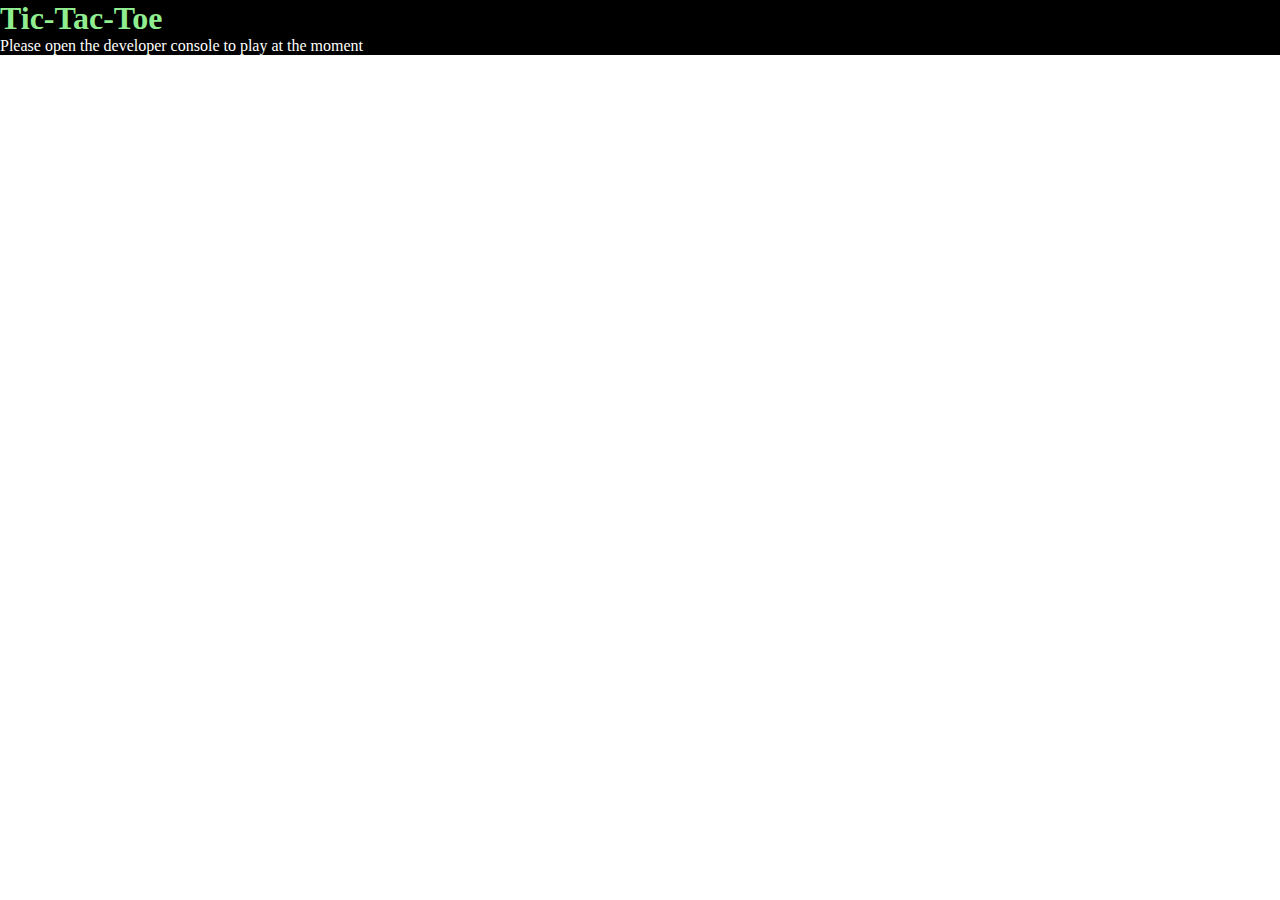
==== index.html @ 272b8ee3 "Initial scaffolding ready" ====
<!DOCTYPE html>
<html>

<head>
    <title>Tic-Tac-Toe</title>
    <link rel="stylesheet" href="main.css" />
    <script src="main.js"></script>
</head>

<body>
    <div>
        <h1>Tic-Tac-Toe</h1>
        <p>Please open the developer console to play at the moment</p>
    </div>
</body>

</html>
---- main.css ----
body,
body * {
  margin: 0px;
}
div {
  background-color: black;
  color: white;
}
h1 {
  color: lightgreen;
}
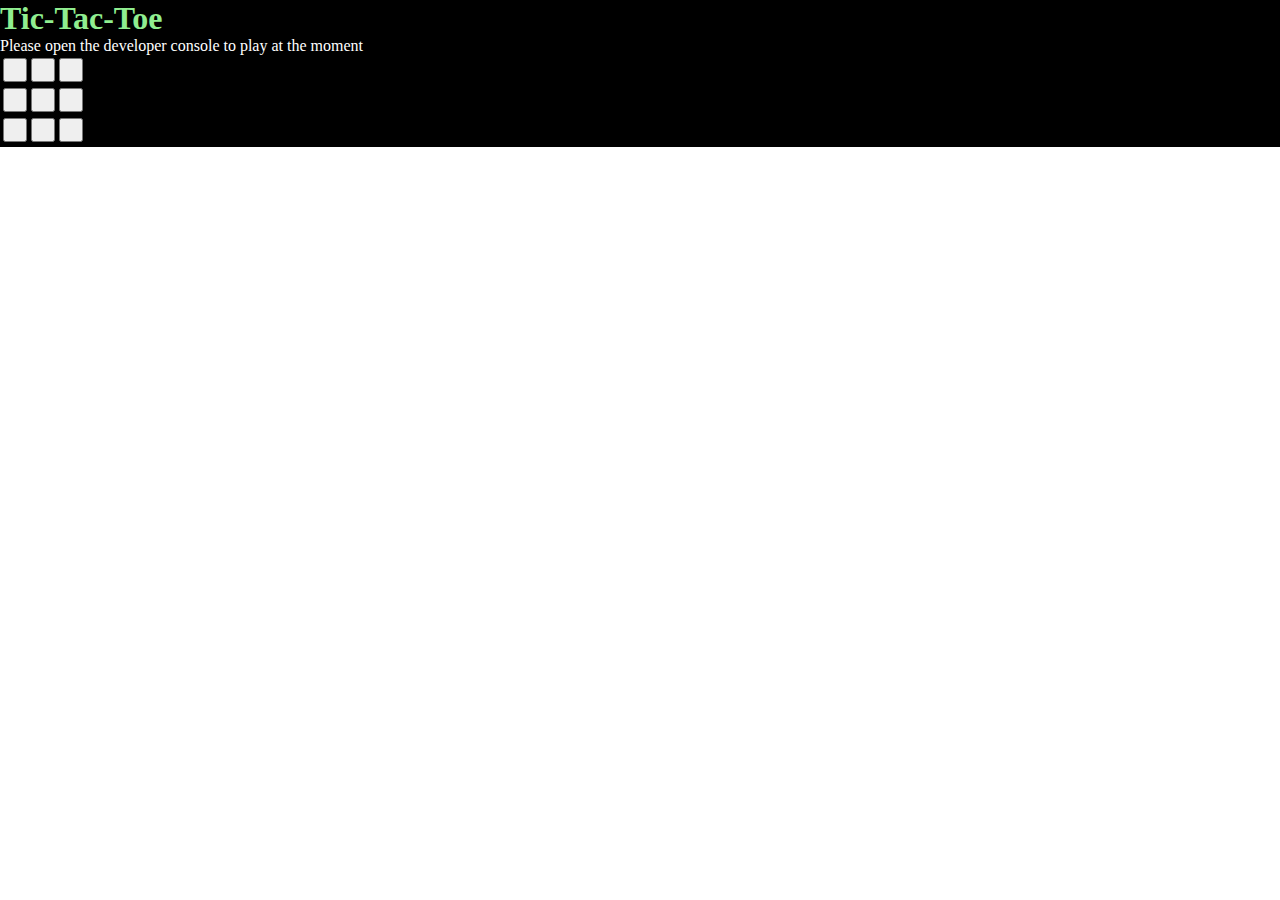
==== commit 79f673d9: "Initial display of gameplay" ====
--- a/index.html
+++ b/index.html
@@ -11,6 +11,41 @@
     <div>
         <h1>Tic-Tac-Toe</h1>
         <p>Please open the developer console to play at the moment</p>
+        <table>
+            <tr>
+                <td><button type="button" onclick="makeMove(0, 0)">
+
+                    </button></td>
+                <td><button type="button" onclick="makeMove(0, 1)">
+
+                    </button></td>
+                <td><button type="button" onclick="makeMove(0, 2)">
+
+                    </button></td>
+            </tr>
+            <tr>
+                <td><button type="button" onclick="makeMove(1, 0)">
+
+                    </button></td>
+                <td><button type="button" onclick="makeMove(1, 1)">
+
+                    </button></td>
+                <td><button type="button" onclick="makeMove(1, 2)">
+
+                    </button></td>
+            </tr>
+            <tr>
+                <td><button type="button" onclick="makeMove(2, 0)">
+
+                    </button></td>
+                <td><button type="button" onclick="makeMove(2, 1)">
+
+                    </button></td>
+                <td><button type="button" onclick="makeMove(2, 2)">
+
+                    </button></td>
+            </tr>
+        </table>
     </div>
 </body>
 
--- a/main.css
+++ b/main.css
@@ -8,4 +8,17 @@
 }
 h1 {
   color: lightgreen;
+}
+
+button {
+    width: 1.5rem;
+    height: 1.5rem;
+    font-size: 1rem;
+    text-align: center;
+    padding: 0px;
+}
+
+button:disabled {
+    color: white;
+    background-color: black;
 }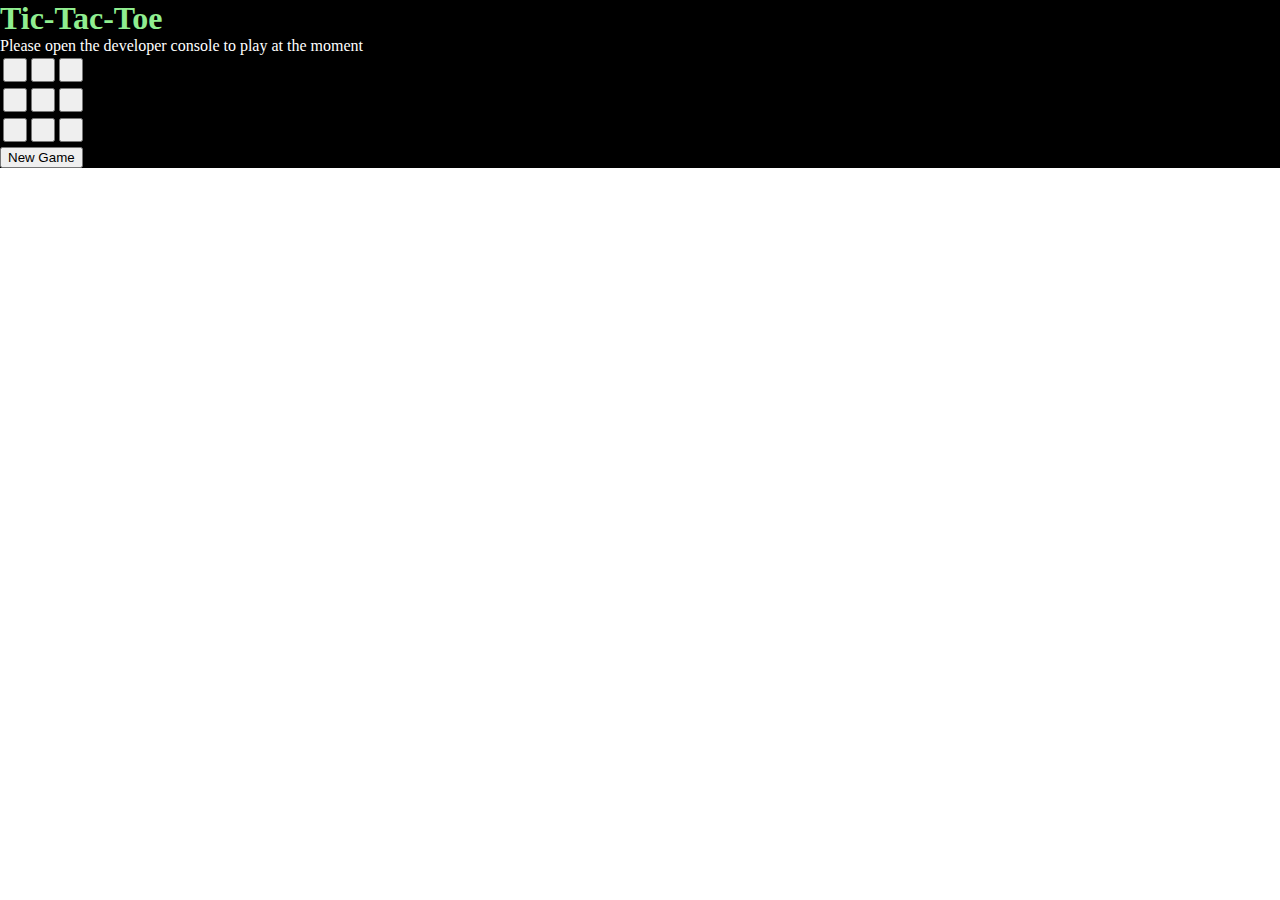
==== commit 1ddfa070: "Added new game button and code" ====
--- a/index.html
+++ b/index.html
@@ -11,42 +11,44 @@
     <div>
         <h1>Tic-Tac-Toe</h1>
         <p>Please open the developer console to play at the moment</p>
-        <table>
-            <tr>
-                <td><button type="button" onclick="makeMove(0, 0)">
+        <table role="grid">
+            <tr role="row">
+                <td role="gridcell"><button type="button" onclick="makeMove(0, 0)">
 
                     </button></td>
-                <td><button type="button" onclick="makeMove(0, 1)">
+                <td role="gridcell"><button type="button" onclick="makeMove(0, 1)">
 
                     </button></td>
-                <td><button type="button" onclick="makeMove(0, 2)">
+                <td role="gridcell"><button type="button" onclick="makeMove(0, 2)">
 
                     </button></td>
             </tr>
-            <tr>
-                <td><button type="button" onclick="makeMove(1, 0)">
+            <tr role="row">
+                <td role="gridcell"><button type="button" onclick="makeMove(1, 0)">
 
                     </button></td>
-                <td><button type="button" onclick="makeMove(1, 1)">
+                <td role="gridcell"><button type="button" onclick="makeMove(1, 1)">
 
                     </button></td>
-                <td><button type="button" onclick="makeMove(1, 2)">
+                <td role="gridcell"><button type="button" onclick="makeMove(1, 2)">
 
                     </button></td>
             </tr>
-            <tr>
-                <td><button type="button" onclick="makeMove(2, 0)">
+            <tr role="row">
+                <td role="gridcell"><button type="button" onclick="makeMove(2, 0)">
 
                     </button></td>
-                <td><button type="button" onclick="makeMove(2, 1)">
+                <td role="gridcell"><button type="button" onclick="makeMove(2, 1)">
 
                     </button></td>
-                <td><button type="button" onclick="makeMove(2, 2)">
+                <td role="gridcell"><button type="button" onclick="makeMove(2, 2)">
 
                     </button></td>
             </tr>
         </table>
+        <button onclick="newGame()">New Game</button>
     </div>
+    <script src="accessible-table-grid.js"></script>
 </body>
 
 </html>--- a/main.css
+++ b/main.css
@@ -10,7 +10,7 @@
   color: lightgreen;
 }
 
-button {
+table button {
     width: 1.5rem;
     height: 1.5rem;
     font-size: 1rem;
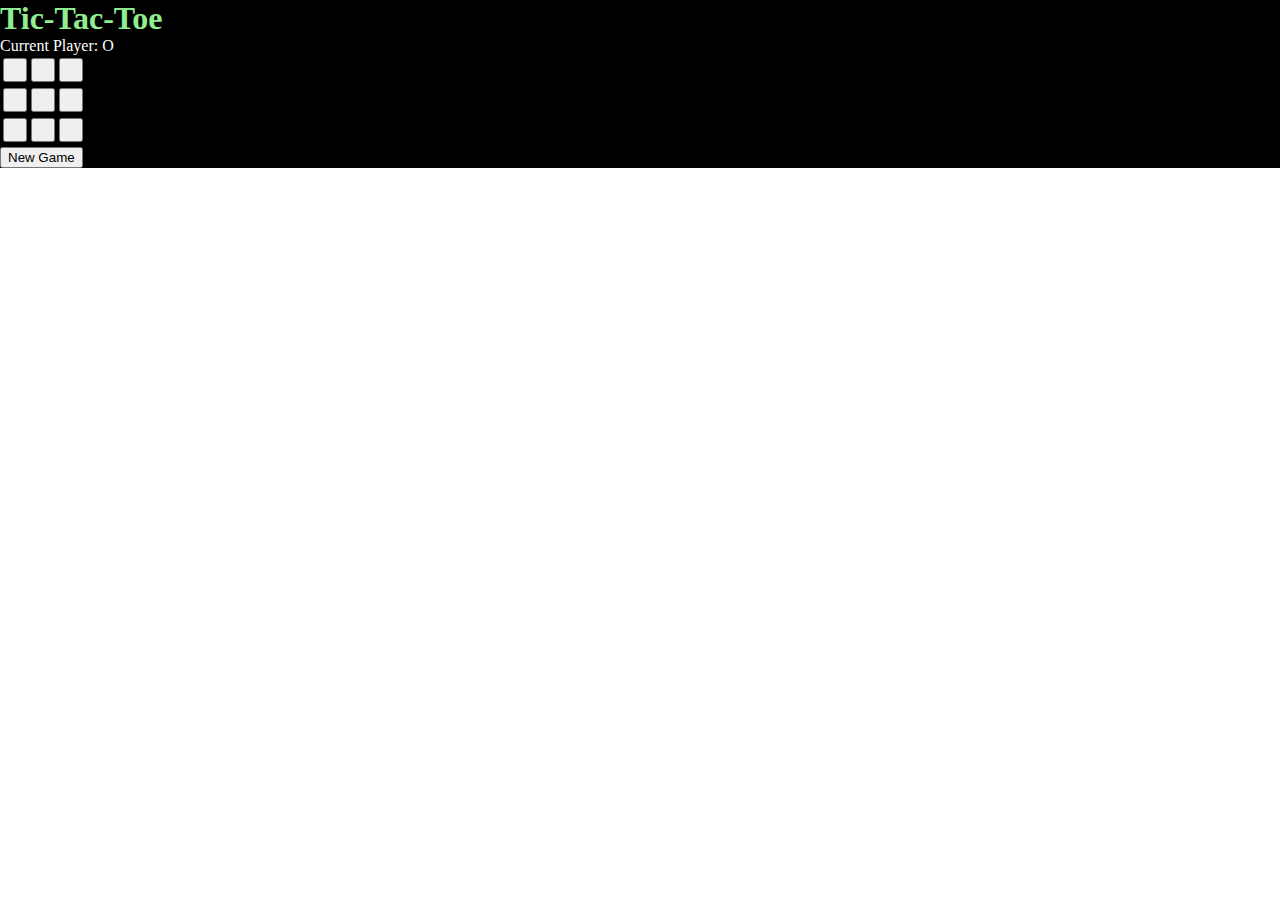
==== commit 0ffa54d7: "Now things seem ready" ====
--- a/index.html
+++ b/index.html
@@ -4,13 +4,12 @@
 <head>
     <title>Tic-Tac-Toe</title>
     <link rel="stylesheet" href="main.css" />
-    <script src="main.js"></script>
 </head>
 
 <body>
     <div>
         <h1>Tic-Tac-Toe</h1>
-        <p>Please open the developer console to play at the moment</p>
+        <p id="playerTurn"></p>
         <table role="grid">
             <tr role="row">
                 <td role="gridcell"><button type="button" onclick="makeMove(0, 0)">
@@ -49,6 +48,7 @@
         <button onclick="newGame()">New Game</button>
     </div>
     <script src="accessible-table-grid.js"></script>
+    <script src="main.js"></script>
 </body>
 
 </html>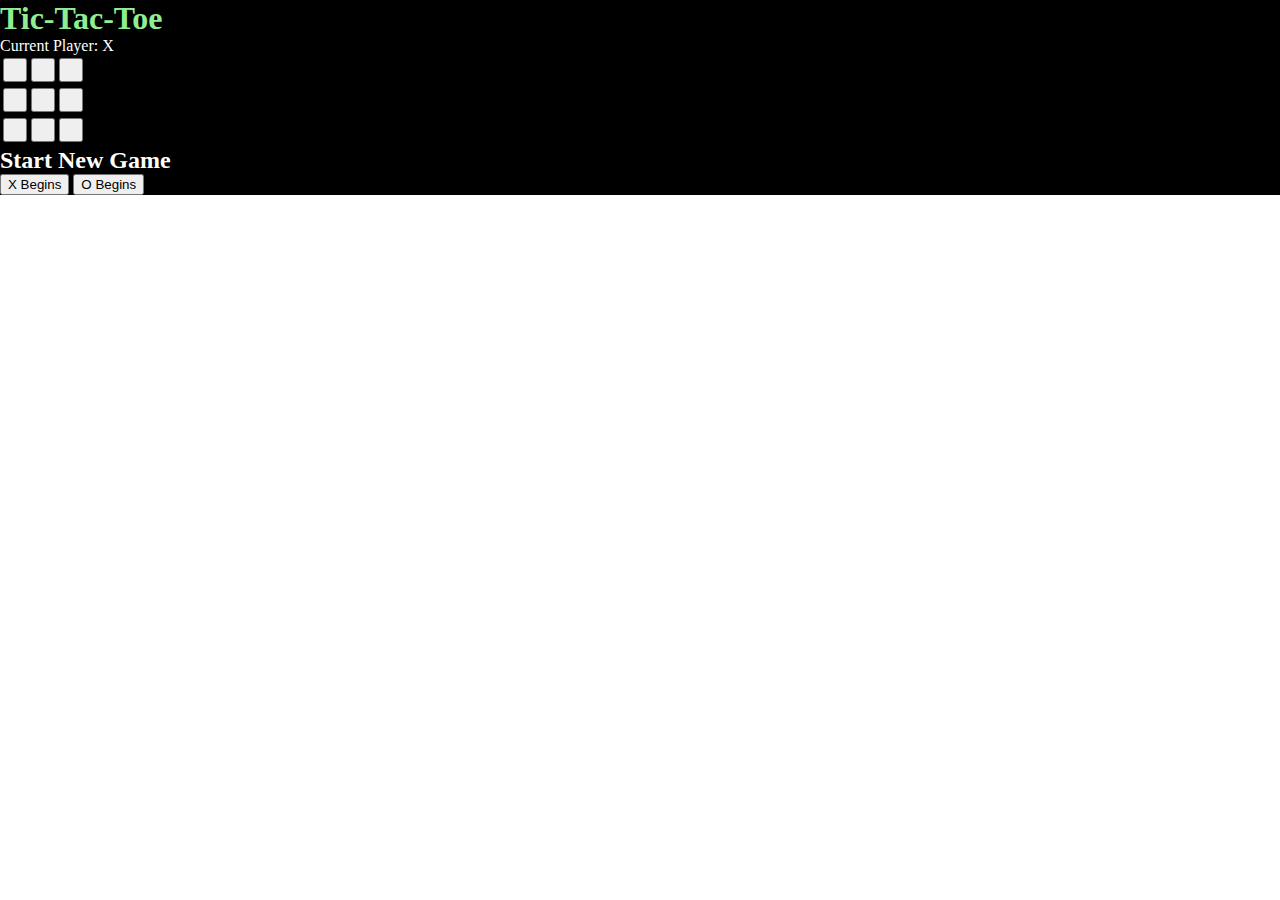
==== commit 5990b047: "Started refactoring - HTML may be ready, JavaScript to support that initial change should be fine." ====
--- a/index.html
+++ b/index.html
@@ -10,45 +10,14 @@
     <div>
         <h1>Tic-Tac-Toe</h1>
         <p id="playerTurn"></p>
-        <table role="grid">
-            <tr role="row">
-                <td role="gridcell"><button type="button" onclick="makeMove(0, 0)">
-
-                    </button></td>
-                <td role="gridcell"><button type="button" onclick="makeMove(0, 1)">
-
-                    </button></td>
-                <td role="gridcell"><button type="button" onclick="makeMove(0, 2)">
-
-                    </button></td>
-            </tr>
-            <tr role="row">
-                <td role="gridcell"><button type="button" onclick="makeMove(1, 0)">
-
-                    </button></td>
-                <td role="gridcell"><button type="button" onclick="makeMove(1, 1)">
-
-                    </button></td>
-                <td role="gridcell"><button type="button" onclick="makeMove(1, 2)">
-
-                    </button></td>
-            </tr>
-            <tr role="row">
-                <td role="gridcell"><button type="button" onclick="makeMove(2, 0)">
-
-                    </button></td>
-                <td role="gridcell"><button type="button" onclick="makeMove(2, 1)">
-
-                    </button></td>
-                <td role="gridcell"><button type="button" onclick="makeMove(2, 2)">
-
-                    </button></td>
-            </tr>
+        <table>
         </table>
-        <button onclick="newGame()">New Game</button>
+        <h2>Start New Game</h2>
+        <button onclick="newGame('X')">X Begins</button>
+        <button onclick="newGame('O')">O Begins</button>
     </div>
+    <script src="main.js"></script>
     <script src="accessible-table-grid.js"></script>
-    <script src="main.js"></script>
 </body>
 
 </html>